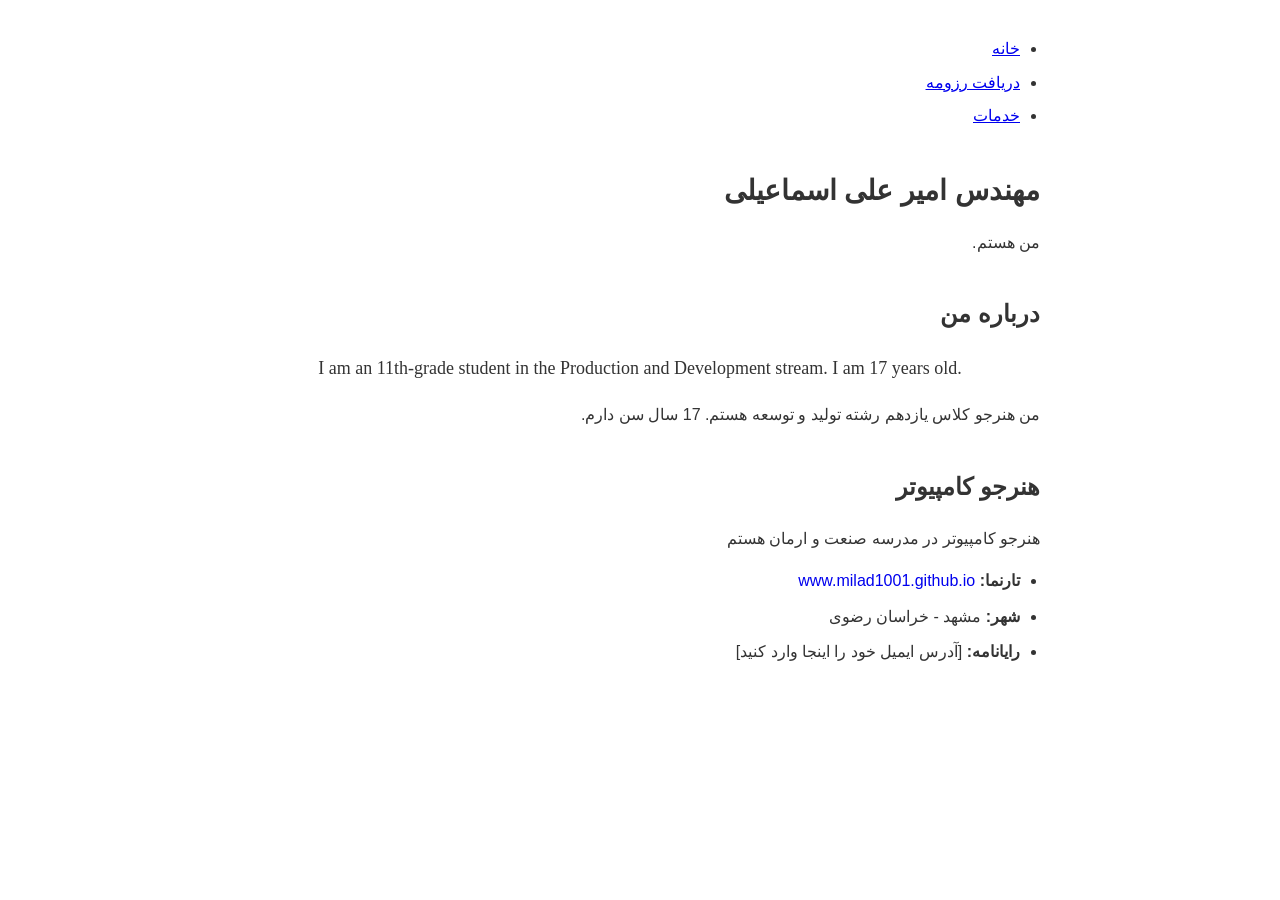
==== index.html @ ebceb488 "Rename inbex.htmh to index.html" ====
<!DOCTYPE html>
<html lang="fa" dir="rtl">
<head>
    <meta charset="UTF-8">
    <meta name="viewport" content="width=device-width, initial-scale=1.0">
    <title>مهندس امیر علی اسماعیلی</title>
    <style>
        body {
            font-family: Tahoma, Arial, sans-serif;
            line-height: 1.6;
            margin: 0;
            padding: 20px;
            background-color: #ffffff;
            color: #333;
            max-width: 800px;
            margin: 0 auto;
        }

        /* استایل منوی بالای صفحه */
        nav ul {
            list-style-type: disc;
            padding-right: 20px;
            margin-bottom: 40px;
        }

        nav ul li {
            margin-bottom: 8px;
        }

        nav ul li a {
            color: #0000EE;
            text-decoration: underline;
        }

        /* استایل عناوین */
        h1 {
            font-size: 28px;
            font-weight: bold;
            margin-bottom: 10px;
            text-align: right;
        }

        h2 {
            font-size: 24px;
            font-weight: bold;
            margin-top: 40px;
            margin-bottom: 20px;
            text-align: right;
        }

        /* استایل پاراگراف‌ها */
        p {
            margin-bottom: 15px;
            text-align: right;
            font-size: 16px;
        }

        /* استایل مخصوص متن انگلیسی */
        .english-text {
            direction: ltr;
            text-align: center;
            margin: 20px 0;
            font-family: 'Times New Roman', Times, serif;
            font-size: 18px;
        }

        /* استایل لیست پایین صفحه */
        .contact-list {
            list-style-type: disc;
            padding-right: 20px;
        }

        .contact-list li {
            margin-bottom: 10px;
            font-size: 16px;
        }

        .contact-list a {
            color: #0000EE;
            text-decoration: none;
        }

        .subtitle {
            font-size: 16px;
            margin-bottom: 30px;
        }
    </style>
</head>
<body>

    <!-- منوی سایت -->
    <nav>
        <ul>
            <li><a href="#">خانه</a></li>
            <li><a href="#">دریافت رزومه</a></li>
            <li><a href="#">خدمات</a></li>
        </ul>
    </nav>

    <!-- بخش معرفی -->
    <header>
        <h1>مهندس امیر علی اسماعیلی</h1>
        <p class="subtitle">من هستم.</p>
    </header>

    <!-- بخش درباره من -->
    <section>
        <h2>درباره من</h2>
        <p class="english-text">
            I am an 11th-grade student in the Production and Development stream. I am 17 years old.
        </p>
        <p>من هنرجو کلاس یازدهم رشته تولید و توسعه هستم. 17 سال سن دارم.</p>
    </section>

    <!-- بخش اطلاعات و تماس -->
    <section>
        <h2>هنرجو کامپیوتر</h2>
        <p>هنرجو کامپیوتر در مدرسه صنعت و ارمان هستم</p>
        
        <ul class="contact-list">
            <li><strong>تارنما:</strong> <a href="http://www.milad1001.github.io" target="_blank">www.milad1001.github.io</a></li>
            <li><strong>شهر:</strong> مشهد - خراسان رضوی</li>
            <li><strong>رایانامه:</strong> [آدرس ایمیل خود را اینجا وارد کنید]</li>
        </ul>
    </section>

</body>
  </html>
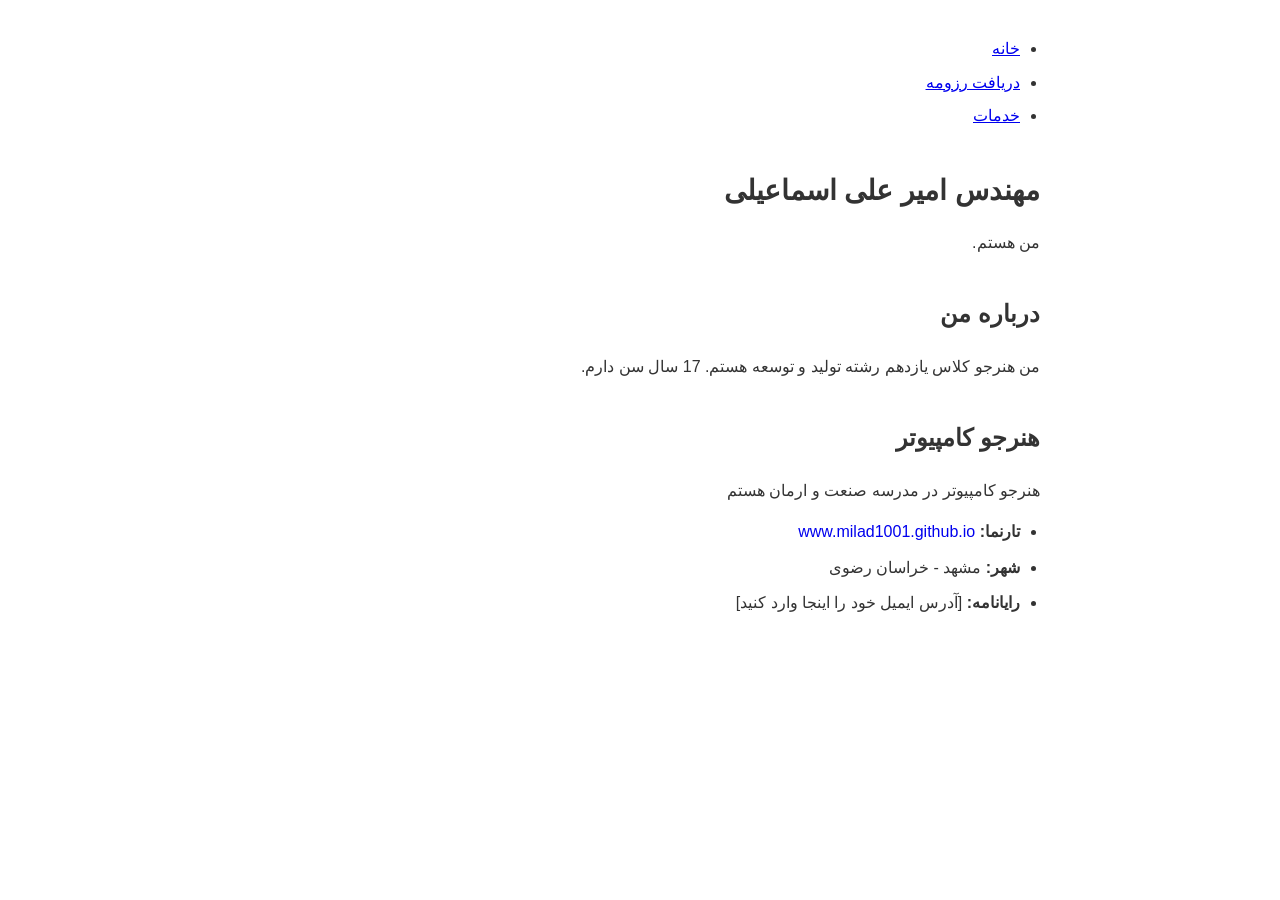
==== commit 499f53aa: "Update index.html" ====
--- a/index.html
+++ b/index.html
@@ -107,7 +107,7 @@
     <section>
         <h2>درباره من</h2>
         <p class="english-text">
-            I am an 11th-grade student in the Production and Development stream. I am 17 years old.
+            
         </p>
         <p>من هنرجو کلاس یازدهم رشته تولید و توسعه هستم. 17 سال سن دارم.</p>
     </section>
@@ -118,7 +118,8 @@
         <p>هنرجو کامپیوتر در مدرسه صنعت و ارمان هستم</p>
         
         <ul class="contact-list">
-            <li><strong>تارنما:</strong> <a href="http://www.milad1001.github.io" target="_blank">www.milad1001.github.io</a></li>
+            <li><strong>تارنما:</strong> <a href="http://www.amirali
+                                             .github.io" target="_blank">www.milad1001.github.io</a></li>
             <li><strong>شهر:</strong> مشهد - خراسان رضوی</li>
             <li><strong>رایانامه:</strong> [آدرس ایمیل خود را اینجا وارد کنید]</li>
         </ul>
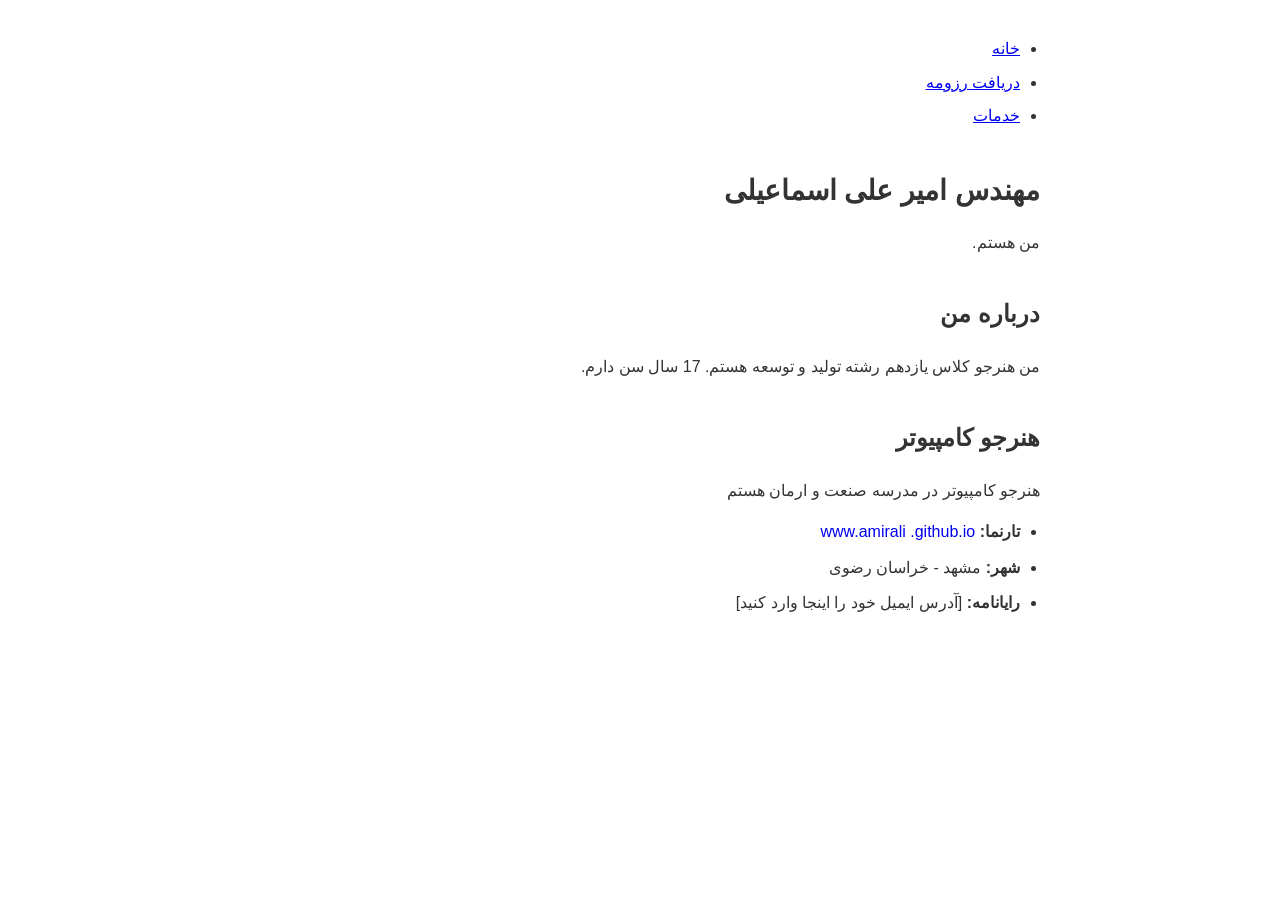
==== commit 39b46e88: "Update index.html" ====
--- a/index.html
+++ b/index.html
@@ -119,7 +119,8 @@
         
         <ul class="contact-list">
             <li><strong>تارنما:</strong> <a href="http://www.amirali
-                                             .github.io" target="_blank">www.milad1001.github.io</a></li>
+                                             .github.io" target="_blank">www.amirali
+            .github.io</a></li>
             <li><strong>شهر:</strong> مشهد - خراسان رضوی</li>
             <li><strong>رایانامه:</strong> [آدرس ایمیل خود را اینجا وارد کنید]</li>
         </ul>
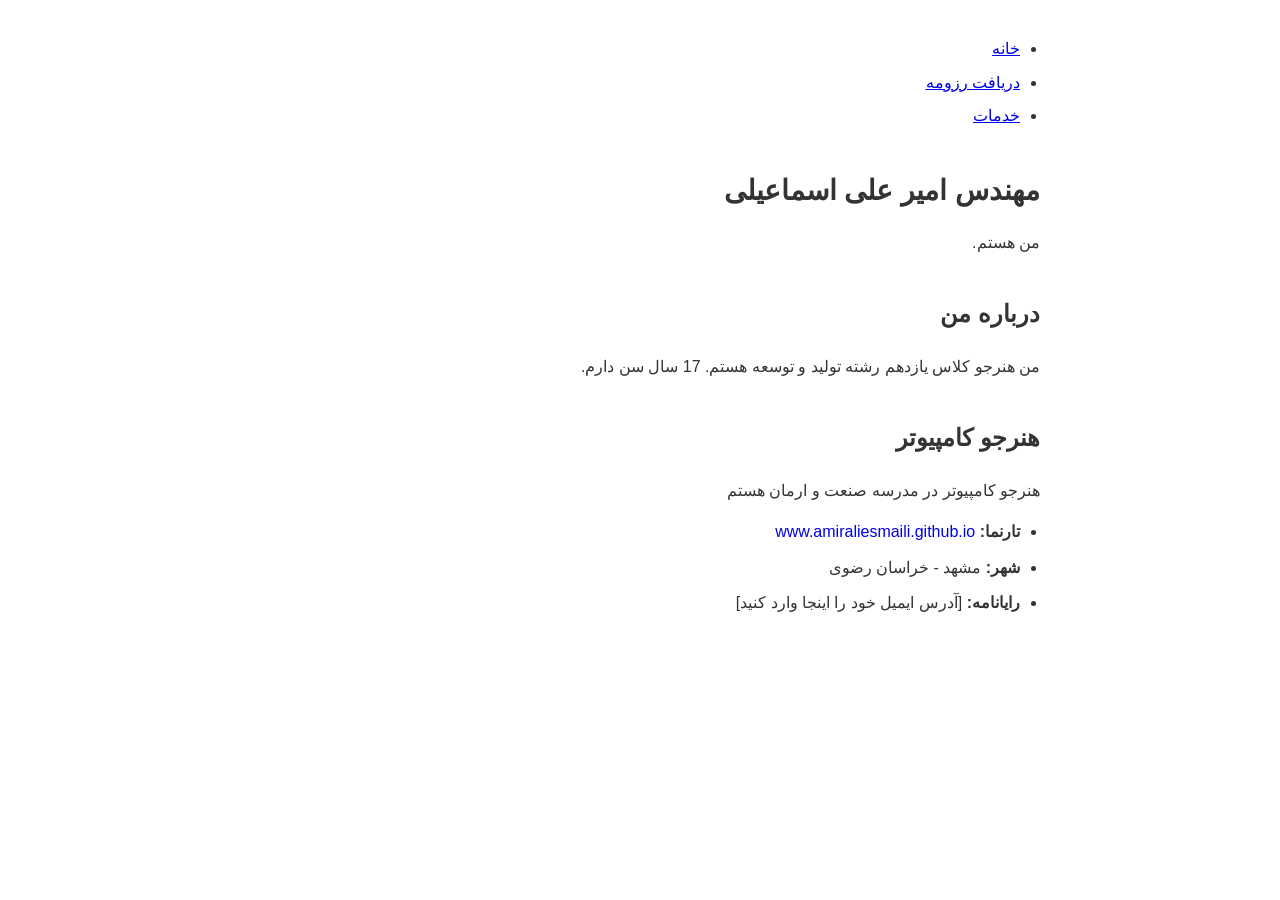
==== commit fd80c8fe: "Update index.html" ====
--- a/index.html
+++ b/index.html
@@ -55,15 +55,6 @@
             font-size: 16px;
         }
 
-        /* استایل مخصوص متن انگلیسی */
-        .english-text {
-            direction: ltr;
-            text-align: center;
-            margin: 20px 0;
-            font-family: 'Times New Roman', Times, serif;
-            font-size: 18px;
-        }
-
         /* استایل لیست پایین صفحه */
         .contact-list {
             list-style-type: disc;
@@ -106,9 +97,6 @@
     <!-- بخش درباره من -->
     <section>
         <h2>درباره من</h2>
-        <p class="english-text">
-            
-        </p>
         <p>من هنرجو کلاس یازدهم رشته تولید و توسعه هستم. 17 سال سن دارم.</p>
     </section>
 
@@ -118,13 +106,12 @@
         <p>هنرجو کامپیوتر در مدرسه صنعت و ارمان هستم</p>
         
         <ul class="contact-list">
-            <li><strong>تارنما:</strong> <a href="http://www.amirali
-                                             .github.io" target="_blank">www.amirali
-            .github.io</a></li>
+            <!-- لینک به نام امیر علی اسماعیلی تغییر کرد -->
+            <li><strong>تارنما:</strong> <a href="http://www.amiraliesmaili.github.io" target="_blank">www.amiraliesmaili.github.io</a></li>
             <li><strong>شهر:</strong> مشهد - خراسان رضوی</li>
             <li><strong>رایانامه:</strong> [آدرس ایمیل خود را اینجا وارد کنید]</li>
         </ul>
     </section>
 
 </body>
-  </html>
+</html>
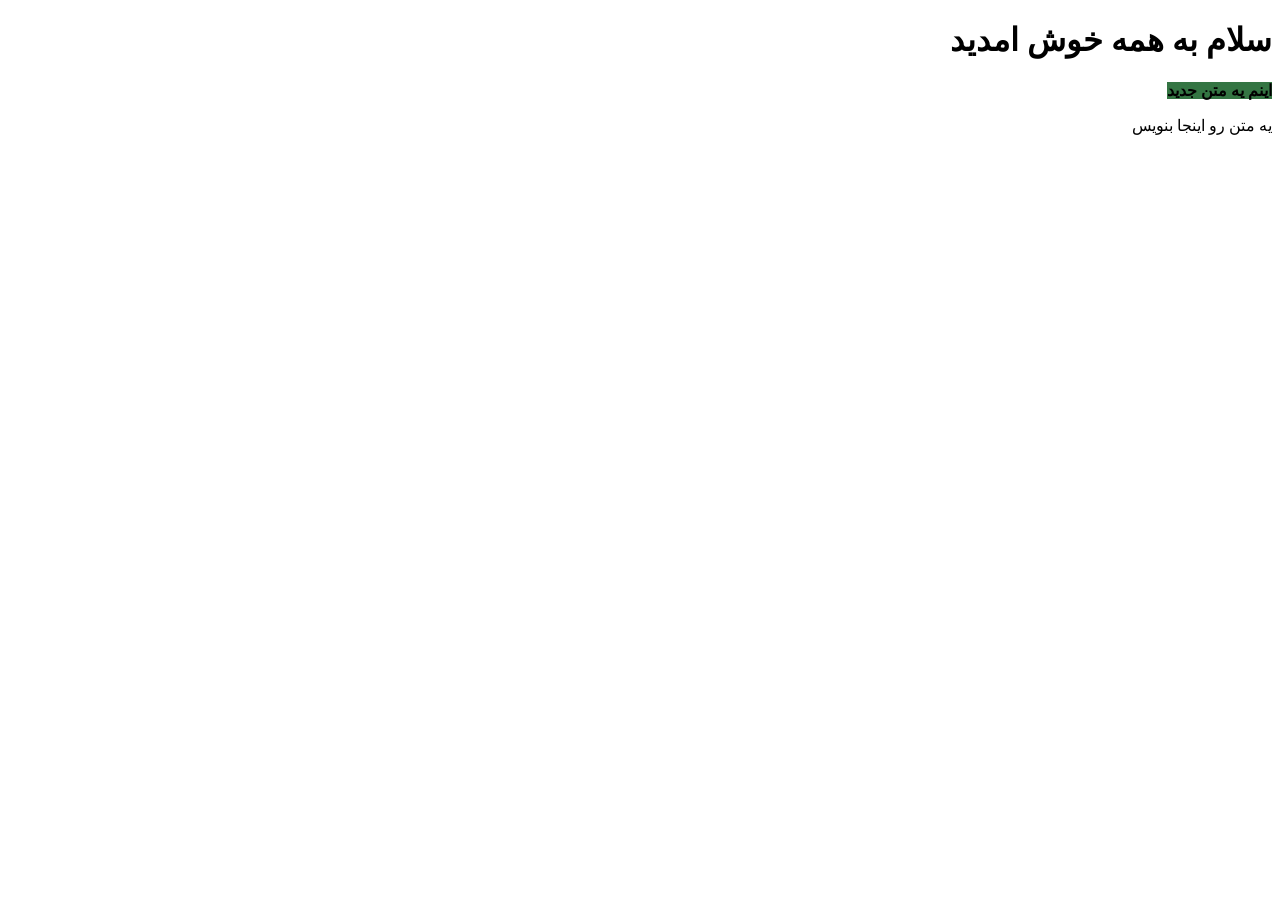
==== commit 44e2c41b: "Update and rename indexx.html to index.html" ====
--- a/index.html
+++ b/index.html
@@ -2,116 +2,22 @@
 <html lang="fa" dir="rtl">
 <head>
     <meta charset="UTF-8">
+    <meta http-equiv="X-UA-Compatible" content="IE=edge">
     <meta name="viewport" content="width=device-width, initial-scale=1.0">
-    <title>مهندس امیر علی اسماعیلی</title>
-    <style>
-        body {
-            font-family: Tahoma, Arial, sans-serif;
-            line-height: 1.6;
-            margin: 0;
-            padding: 20px;
-            background-color: #ffffff;
-            color: #333;
-            max-width: 800px;
-            margin: 0 auto;
-        }
+    <title>Document</title>
+    
+    <link rel="stylesheet" href="https://github.com/asmaylyamyrly78-cloud/asmaylyamyrly78-cloud.github.io/blob/main/jkgfd.css">
 
-        /* استایل منوی بالای صفحه */
-        nav ul {
-            list-style-type: disc;
-            padding-right: 20px;
-            margin-bottom: 40px;
-        }
-
-        nav ul li {
-            margin-bottom: 8px;
-        }
-
-        nav ul li a {
-            color: #0000EE;
-            text-decoration: underline;
-        }
-
-        /* استایل عناوین */
-        h1 {
-            font-size: 28px;
-            font-weight: bold;
-            margin-bottom: 10px;
-            text-align: right;
-        }
-
-        h2 {
-            font-size: 24px;
-            font-weight: bold;
-            margin-top: 40px;
-            margin-bottom: 20px;
-            text-align: right;
-        }
-
-        /* استایل پاراگراف‌ها */
-        p {
-            margin-bottom: 15px;
-            text-align: right;
-            font-size: 16px;
-        }
-
-        /* استایل لیست پایین صفحه */
-        .contact-list {
-            list-style-type: disc;
-            padding-right: 20px;
-        }
-
-        .contact-list li {
-            margin-bottom: 10px;
-            font-size: 16px;
-        }
-
-        .contact-list a {
-            color: #0000EE;
-            text-decoration: none;
-        }
-
-        .subtitle {
-            font-size: 16px;
-            margin-bottom: 30px;
-        }
-    </style>
 </head>
 <body>
 
-    <!-- منوی سایت -->
-    <nav>
-        <ul>
-            <li><a href="#">خانه</a></li>
-            <li><a href="#">دریافت رزومه</a></li>
-            <li><a href="#">خدمات</a></li>
-        </ul>
-    </nav>
+    <h1>سلام به همه خوش امدید</h1>
+    <strong style="background-color: rgba(0, 82, 20, 0.795); ">
+        اینم یه متن جدید
+    </strong>
 
-    <!-- بخش معرفی -->
-    <header>
-        <h1>مهندس امیر علی اسماعیلی</h1>
-        <p class="subtitle">من هستم.</p>
-    </header>
 
-    <!-- بخش درباره من -->
-    <section>
-        <h2>درباره من</h2>
-        <p>من هنرجو کلاس یازدهم رشته تولید و توسعه هستم. 17 سال سن دارم.</p>
-    </section>
 
-    <!-- بخش اطلاعات و تماس -->
-    <section>
-        <h2>هنرجو کامپیوتر</h2>
-        <p>هنرجو کامپیوتر در مدرسه صنعت و ارمان هستم</p>
-        
-        <ul class="contact-list">
-            <!-- لینک به نام امیر علی اسماعیلی تغییر کرد -->
-            <li><strong>تارنما:</strong> <a href="http://www.amiraliesmaili.github.io" target="_blank">www.amiraliesmaili.github.io</a></li>
-            <li><strong>شهر:</strong> مشهد - خراسان رضوی</li>
-            <li><strong>رایانامه:</strong> [آدرس ایمیل خود را اینجا وارد کنید]</li>
-        </ul>
-    </section>
-
+    <p id="ali">یه متن رو اینجا بنویس</p>
 </body>
 </html>
